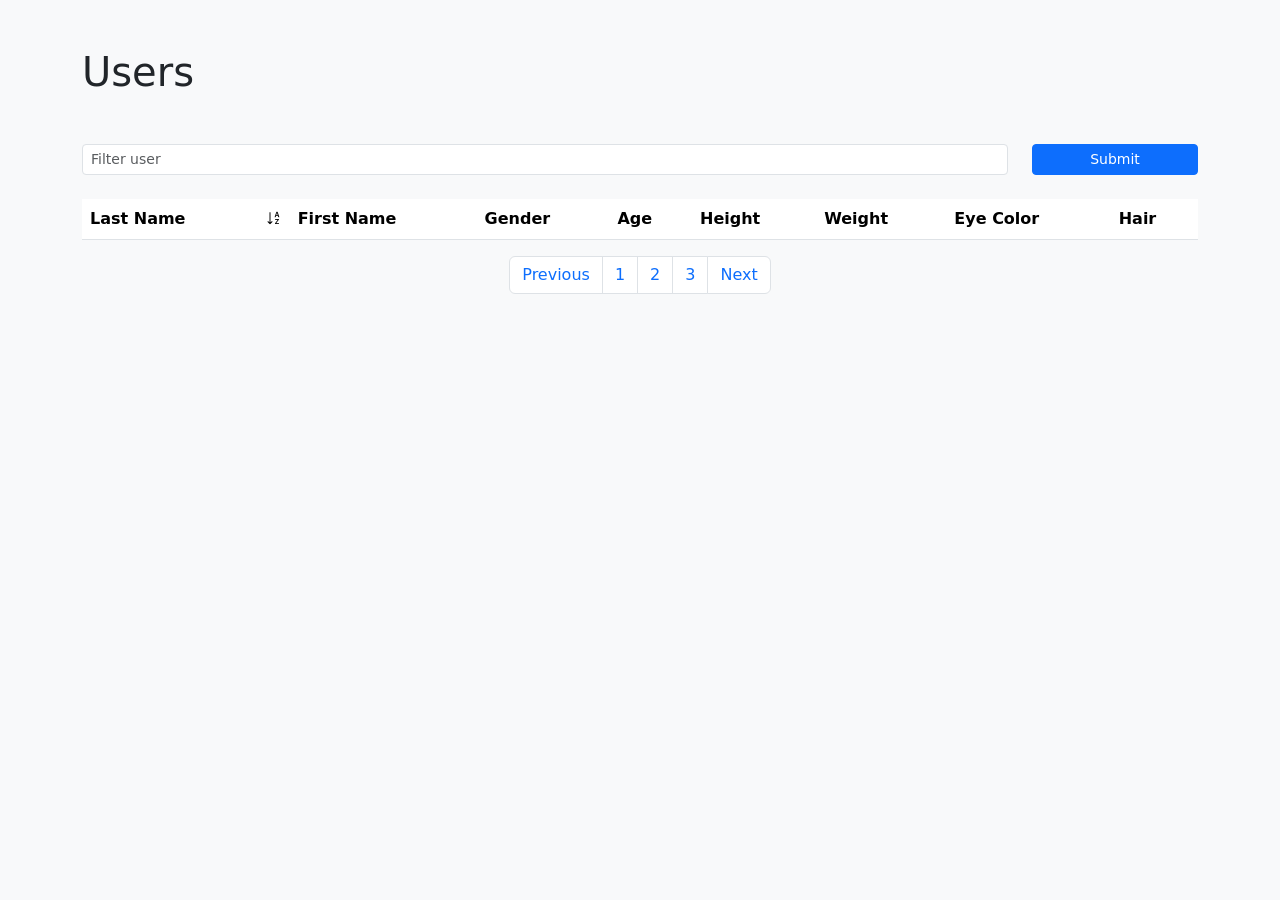
==== Elaborati FSL/Uso API e JS finale/index.html @ 4f8b01a3 "Giorno 25/05/2026 Fine spiegazione JS" ====
<!DOCTYPE html>
<html lang="en">
<head>
    <meta charset="UTF-8">
    <meta name="viewport" content="width=device-width, initial-scale=1.0">
    <title>Esercizio Js Finale</title>

    <link href="https://cdn.jsdelivr.net/npm/bootstrap@5.3.8/dist/css/bootstrap.min.css" rel="stylesheet" integrity="sha384-sRIl4kxILFvY47J16cr9ZwB07vP4J8+LH7qKQnuqkuIAvNWLzeN8tE5YBujZqJLB" crossorigin="anonymous">
    <link rel="stylesheet" href="https://cdn.jsdelivr.net/npm/bootstrap-icons@1.13.1/font/bootstrap-icons.min.css">
    <link rel="stylesheet" href="style.css">
</head>
<body class="bg-light">
    <div class="container">
        <h1 class="my-5">Users</h1>
        <form class="mb-3 row" onsubmit="search(); return false;">
            <div class="col-10">
                <input type="text" class="form-control form-control-sm" id="searchInputText" placeholder="Filter user">
            </div>
            <div class="col-2">
                <button type="submit" class="btn btn-primary btn-sm w-100" onsubmit="search(); return false;" >Submit</button>
            </div>
        </form>

        <table class="table table-hover table-striped mt-4">
            <thead>
                <tr>
                    <th><span><span>Last Name</span> <i class="bi bi-sort-alpha-down"></i></span></th>
                    <th><span><span>First Name</span> <i class="bi bi-sort-alpha-down d-none"></i></span></th>
                    <th><span><span>Gender</span> <i class="bi bi-sort-alpha-down d-none"></i></span></th>
                    <th><span><span>Age</span> <i class="bi bi-sort-numeric-down d-none"></i></span></th>
                    <th><span><span>Height</span> <i class="bi bi-sort-numeric-down d-none"></i></span></th>
                    <th><span><span>Weight</span> <i class="bi bi-sort-numeric-down d-none"></i></span></th>
                    <th><span><span>Eye Color</span> <i class="bi bi-sort-alpha-down d-none"></i></span></th>
                    <th><span><span>Hair</span> <i class="bi bi-sort-alpha-down d-none"></i></span></th>
                </tr>
            </thead>
            <tbody id="tableBody">
                              
            </tbody>
        </table>
        <nav class="d-flex justify-content-center">
            <ul class="pagination" id="cambiaPagina">
                <li class="page-item"><a class="page-link" href="#" onclick="previous()">Previous</a></li>
                <li class="page-item"><a class="page-link pag" href="#" onclick="changePage(0)">1</a></li>
                <li class="page-item"><a class="page-link pag " href="#" onclick="changePage(1)">2</a></li>
                <li class="page-item"><a class="page-link pag" href="#" onclick="changePage(2)">3</a></li>
                <li class="page-item"><a class="page-link" href="#" onclick="next()">Next</a></li>
            </ul>
        </nav>
    </div>
    <script src="https://cdn.jsdelivr.net/npm/bootstrap@5.3.8/dist/js/bootstrap.bundle.min.js" integrity="sha384-FKyoEForCGlyvwx9Hj09JcYn3nv7wiPVlz7YYwJrWVcXK/BmnVDxM+D2scQbITxI" crossorigin="anonymous"></script>
    <script src="script.js"></script>
</body>
</html>
---- Elaborati FSL/Uso API e JS finale/style.css ----
th > span
{
    display: flex;
    justify-content: space-between;
}
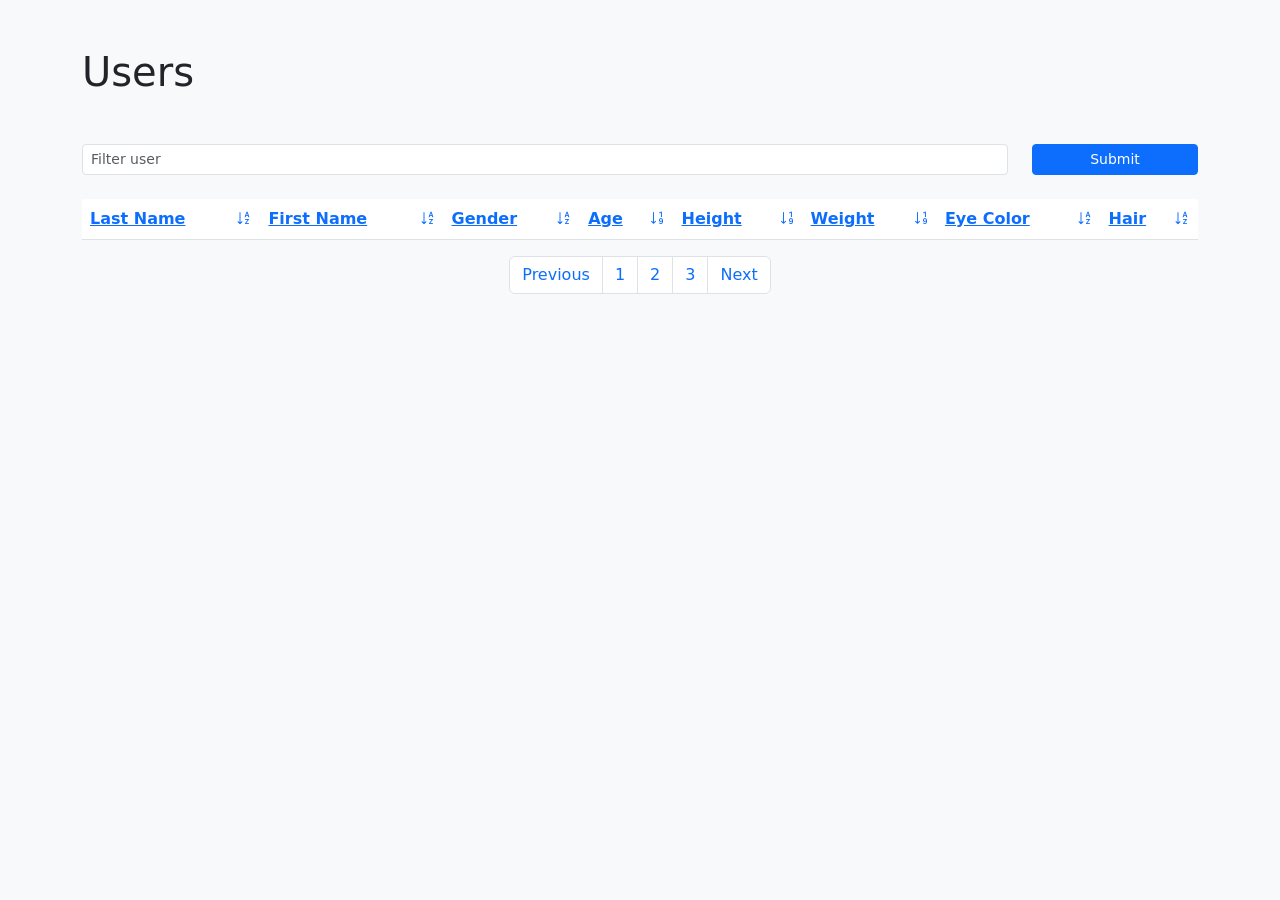
==== commit 8957db06: "27/05/2026 Introduzione a Angular" ====
--- a/Elaborati FSL/Uso API e JS finale/index.html
+++ b/Elaborati FSL/Uso API e JS finale/index.html
@@ -17,21 +17,21 @@
                 <input type="text" class="form-control form-control-sm" id="searchInputText" placeholder="Filter user">
             </div>
             <div class="col-2">
-                <button type="submit" class="btn btn-primary btn-sm w-100" onsubmit="search(); return false;" >Submit</button>
+                <button type="submit" class="btn btn-primary btn-sm w-100"  >Submit</button>
             </div>
         </form>
 
         <table class="table table-hover table-striped mt-4">
             <thead>
                 <tr>
-                    <th><span><span>Last Name</span> <i class="bi bi-sort-alpha-down"></i></span></th>
-                    <th><span><span>First Name</span> <i class="bi bi-sort-alpha-down d-none"></i></span></th>
-                    <th><span><span>Gender</span> <i class="bi bi-sort-alpha-down d-none"></i></span></th>
-                    <th><span><span>Age</span> <i class="bi bi-sort-numeric-down d-none"></i></span></th>
-                    <th><span><span>Height</span> <i class="bi bi-sort-numeric-down d-none"></i></span></th>
-                    <th><span><span>Weight</span> <i class="bi bi-sort-numeric-down d-none"></i></span></th>
-                    <th><span><span>Eye Color</span> <i class="bi bi-sort-alpha-down d-none"></i></span></th>
-                    <th><span><span>Hair</span> <i class="bi bi-sort-alpha-down d-none"></i></span></th>
+                    <th><span><span><a href="#" onclick="sort('lastName')">Last Name</a></span> <a href="#"><i class="bi bi-sort-alpha-down"></i></a></span></th>
+                    <th><span><span><a href="#" onclick="sort('firstName')">First Name</a></span> <a href="#"><i class="bi bi-sort-alpha-down"></i></a></span></th>
+                    <th><span><span><a href="#" onclick="sort('gender')">Gender</a></span> <a href="#"><i class="bi bi-sort-alpha-down"></i></a></span></th>
+                    <th><span><span><a href="#" onclick="sort('age')">Age</a></span> <a href="#"><i class="bi bi-sort-numeric-down"></i></a></span></th>
+                    <th><span><span><a href="#" onclick="sort('height')">Height</a></span> <a href="#"><i class="bi bi-sort-numeric-down"></i></a></span></th>
+                    <th><span><span><a href="#" onclick="sort('weight')">Weight</a></span> <a href="#"><i class="bi bi-sort-numeric-down"></i></a></span></th>
+                    <th><span><span><a href="#" onclick="sort('eyeColor')">Eye Color</a></span> <a href="#"><i class="bi bi-sort-alpha-down"></i></a></span></th>
+                    <th><span><span><a href="#" onclick="sort('hair.color')">Hair</a></span> <a href="#"><i class="bi bi-sort-alpha-down"></i></a></span></th>
                 </tr>
             </thead>
             <tbody id="tableBody">
